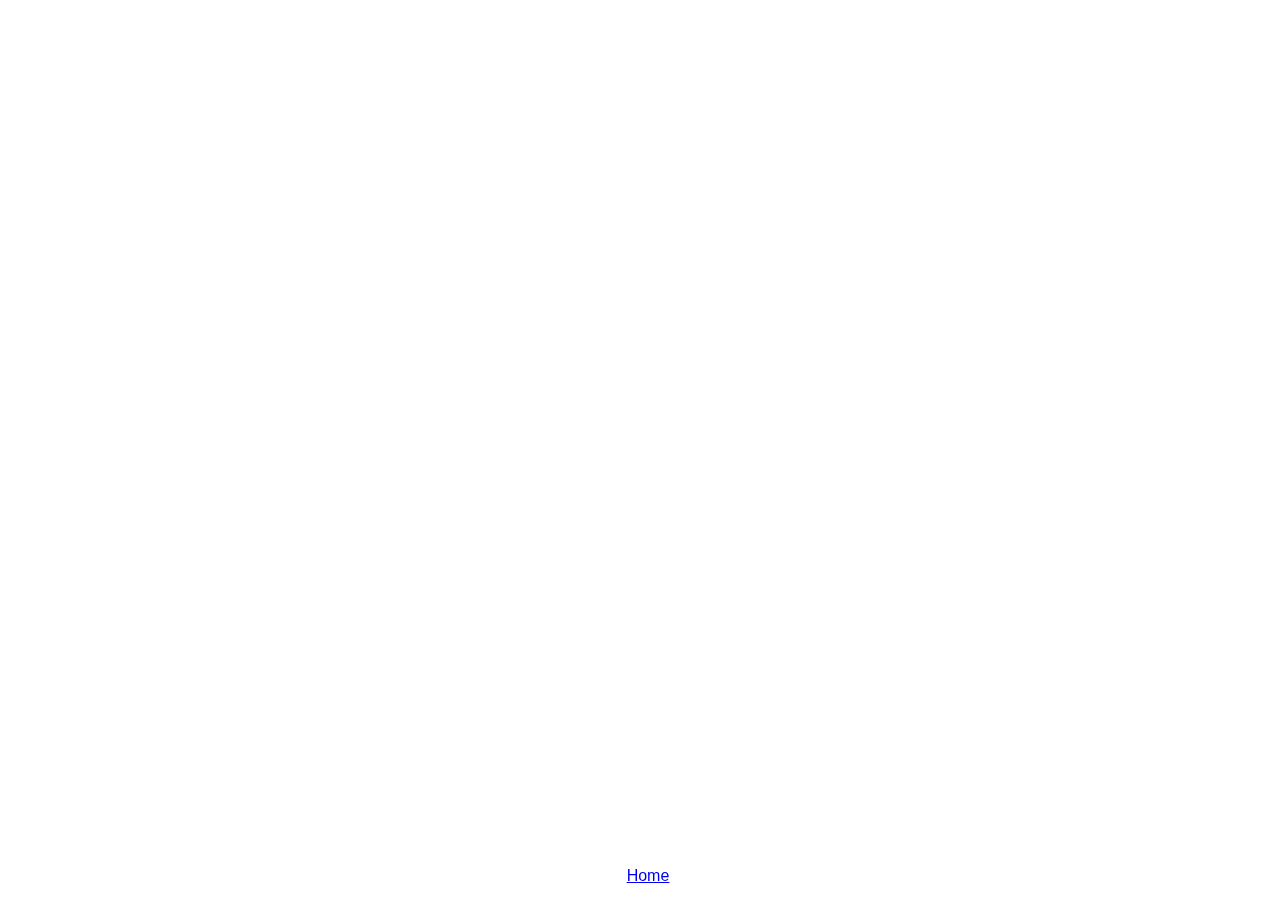
==== Proposal/index.html @ b0834c84 "Added further styling and proposal page" ====
<!DOCTYPE html>
<html xml:lang="en" lang="en">
<head>
	<meta charset="utf-8" />
	<title>Proposal</title>
	<link rel="stylesheet" type="text/css" media="screen" href="../css/reset.css" />
	<link rel="stylesheet" type="text/css" media="screen" href="../css/style.css" />
<body>
	<div class="document">
		<iframe src="https://docs.google.com/document/d/e/2PACX-1vSv_Cs6QlX4xsrqAf6TTaPaRGVif7MbV_A5GVKcA7XcMUcUC4IRYbNaTnNxTQG9rMUekx9yTJUnYU0b/pub?embedded=true" width="100%" height="100%" frameborder="0"></iframe>
	</div>
<footer>
	<div class="links">
		<a href="../index.html">Home</a>
	</div>
</footer>
</body>
</html>
---- css/style.css ----
@font-face{
	font-family: 'Noto Sans', sans-serif;
	src: url("https://fonts.googleapis.com/css?family=Noto+Sans" rel="stylesheet");
}

div{
	position:relative;
	width: 960px;
	margin: 15px auto;
	margin-top: 84px;
}

p {
	font-size: 100%;
	padding:10px 35px;
	font-family: 'Noto Sans', sans-serif;
}

h1 {
	padding: 10px 10px;
	border-bottom:1px solid rgb(175, 175, 175);
	font-family: 'Noto Sans', sans-serif;
	margin-top: 0px;
	margin-bottom: 0px;
	margin-left: 15px;
	margin-right: 15px;
	color: #418FDE;
	font-size: 225%;
	font-weight: bold;
	text-align: center;
}

h2 {
	padding: 10px 10px;
	border-top:1px solid rgb(175, 175, 175);
	border-bottom:1px solid rgb(175, 175, 175);
	font-family: 'Noto Sans', sans-serif;
	margin-top: 0px;
	margin-bottom: 0px;
	margin-left: 15px;
	margin-right: 15px;
	color: #1d4596;
	font-size: 150%;
	font-weight: bold; }

h3 {
	font-family: 'Noto Sans', sans-serif;
	padding: 5px 35px 2.5px;
	font-size: medium;
	font-weight: 550;
	color: black;
}

h4 {
	position:absolute;
	font-family: 'Noto Sans', sans-serif;
	padding: 2.5px 35px;
	font-size: 90%;
	margin-top: 25px;
	margin-bottom: 10px;
}

ul{
	padding: 0px 65px;
}

ul li{
	font-size: 95%;
	margin: 10px;
	list-style-type: disc;
}

footer {
   	position:absolute;
	text-align: center;
	bottom:0;
 	width:100%;
}

a {
	font-family: 'Noto Sans', sans-serif;
}

/* contact information sytling */
p.contact_info{
	font-weight:bold;
	font-size: 90%;
	margin: 0.5px;
	padding: .5px 25px;
	text-align: center;
}

a.links{
	color: #1f4075;
	font-size: 90%;
	text-align: center;
	font-weight: bold;
}
div.links{
	text-align: center;
	width: 960px;
	margin-top: 10px;
}

div.image{
	text-align:center;
	width: 960px;
	margin:auto;
	margin-top: 50px;
}

div.document{
	position:relative;
	width: 960px;
	margin: 15px auto;
}

img.links{
	padding: 0.5px 0px 0px 25px;
}

.alignleft {
	position: fixed;
	margin-top: 10px;
	margin-bottom: 5.5px;
	margin-left: 150px;
	width: 960px;
	float: left;
	text-align: left;
}

.alignright {
	position: fixed;
	margin-top: -55px;
	margin-bottom: 5.5px;
	margin-right: 250px;
	width: 960px;
	float: right;
	text-align: right;
}
.pageheader{
	position:fixed;
	top: 0;
	margin: 0px auto;
	width: 75%;
	left: 50%;
	margin-left: -37.5%;
	z-index: 100;
	background-color: white;
}

.video{
	width: inherit;
	text-align:center;
}

iframe{
	border: 0;
       	position:fixed;
	margin-top:0;
	padding-top:0;
       	width:100%;
       	height:100%
}
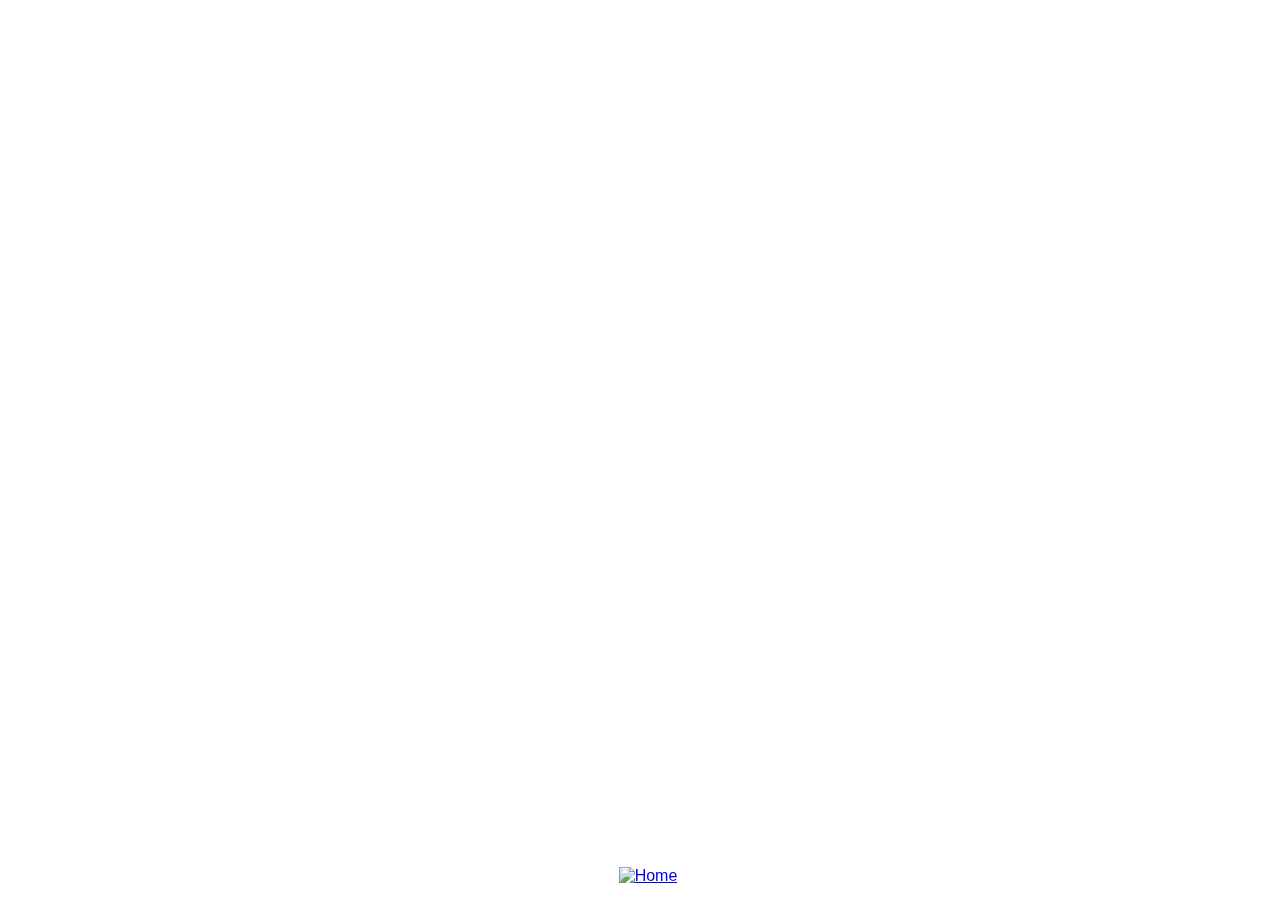
==== commit 2fa4d6a9: "added home button to proposal" ====
--- a/Proposal/index.html
+++ b/Proposal/index.html
@@ -11,7 +11,7 @@
 	</div>
 <footer>
 	<div class="links">
-		<a href="../index.html">Home</a>
+		<a href="../index.html"><img src="../img/home.png" width = "50" height = "20" alt = "Home"</a>
 	</div>
 </footer>
 </body>
